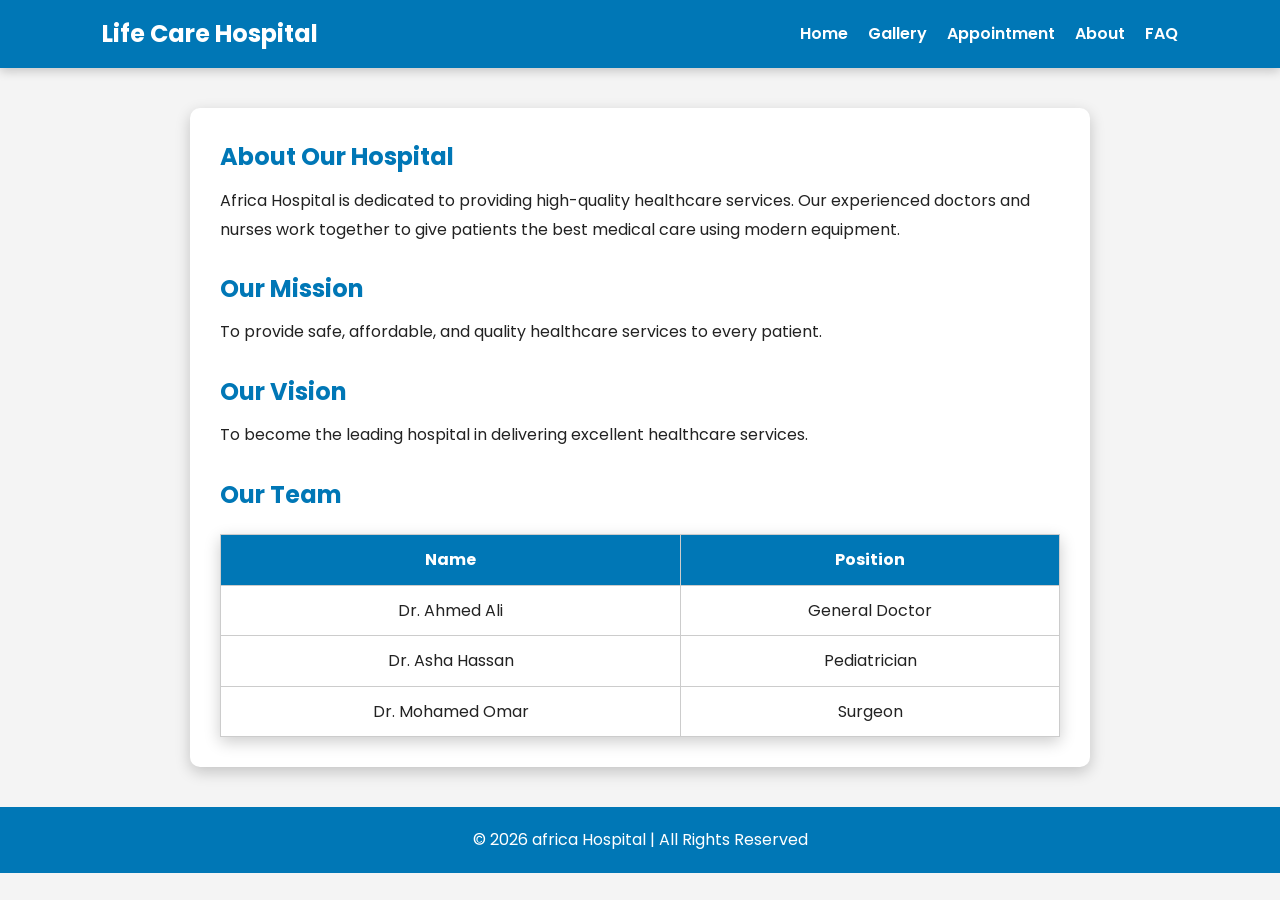
==== about.html @ 95d05c42 "Add About Us page for Life Care Hospital This file contains the HTML structure and content for the A" ====
<!DOCTYPE html>
<html lang="en">
<head>
<meta charset="UTF-8">
<meta name="viewport" content="width=device-width, initial-scale=1.0">
<title>About Us - Life Care Hospital</title>
<style>
.about{
    width:90%;
    max-width:900px;
    margin:40px auto;
    background:#fff;
    padding:30px;
    border-radius:10px;
    box-shadow:0 5px 15px rgba(0,0,0,.2);
}

.about h1,
.about h2{
    color:#0077b6;
    margin-bottom:10px;
}

.about p{
    line-height:1.8;
}

.about table{
    width:100%;
    border-collapse:collapse;
    margin-top:20px;
}

.about table,
.about th,
.about td{
    border:1px solid #ccc;
}

.about th,
.about td{
    padding:12px;
    text-align:center;
}

.about th{
    background:#0077b6;
    color:white;
}
  
</style>
<link rel="stylesheet" href="style.css">
</head>

<body>

<header>

<div class="logo">
<h2>Life Care Hospital</h2>
</div>

<nav>
<ul>
<li><a href="index.html">Home</a></li>
<li><a href="gallery.html">Gallery</a></li>
<li><a href="appointment.html">Appointment</a></li>
<li><a href="about.html">About</a></li>
<li><a href="faq.html">FAQ</a></li>
</ul>
</nav>

</header>

<section class="about">

<h1>About Our Hospital</h1>

<p>
Africa Hospital is dedicated to providing high-quality healthcare services.
Our experienced doctors and nurses work together to give patients the best medical care using modern equipment.
</p>

<br>

<h2>Our Mission</h2>

<p>
To provide safe, affordable, and quality healthcare services to every patient.
</p>

<br>

<h2>Our Vision</h2>

<p>
To become the leading hospital in delivering excellent healthcare services.
</p>

<br>

<h2>Our Team</h2>

<table>

<tr>
<th>Name</th>
<th>Position</th>
</tr>

<tr>
<td>Dr. Ahmed Ali</td>
<td>General Doctor</td>
</tr>

<tr>
<td>Dr. Asha Hassan</td>
<td>Pediatrician</td>
</tr>

<tr>
<td>Dr. Mohamed Omar</td>
<td>Surgeon</td>
</tr>

</table>

</section>

<footer>

<p>&copy; 2026 africa Hospital | All Rights Reserved</p>

</footer>

</body>
  </html>
---- style.css ----
@import url('https://fonts.googleapis.com/css2?family=Poppins:wght@300;400;600;700&family=Roboto:wght@300;400;500&display=swap');

:root{
    --primary-color:#0077b6;
    --secondary-color:#00b4d8;
    --light:#f4f4f4;
    --dark:#222;
    --white:#fff;

    --font-main:'Poppins',sans-serif;
    --font-second:'Roboto',sans-serif;
}


*{
    margin:0;
    padding:0;
    box-sizing:border-box;
}

body{
    font-family:var(--font-main);
    background:var(--light);
    color:var(--dark);
    line-height:1.6;
}


header{
    display:flex;
    justify-content:space-between;
    align-items:center;
    background:var(--primary-color);
    padding:15px 8%;
    position:sticky;
    top:0;
    z-index:1000;
    box-shadow:0 3px 10px rgba(0,0,0,.2);
}

.logo h2{
    color:white;
}

nav ul{
    display:flex;
    list-style:none;
}

nav ul li{
    margin-left:20px;
}

nav ul li a{
    color:white;
    text-decoration:none;
    font-weight:600;
    transition:.3s;
}

nav ul li a:hover{
    color:yellow;
}


.hero{
    height:90vh;
    display:flex;
    justify-content:center;
    align-items:center;
    text-align:center;
    color:white;
    background:linear-gradient(rgba(0,0,0,.5),rgba(0,0,0,.5)),
    url("images/hospital.jpg") center/cover;
}

.hero h1{
    font-size:50px;
    margin-bottom:20px;
}

.hero p{
    font-size:20px;
    margin-bottom:25px;
}

.btn{
    display:inline-block;
    padding:12px 30px;
    background:var(--secondary-color);
    color:white;
    text-decoration:none;
    border-radius:30px;
    transition:.4s;
}

.btn:hover{
    background:#023e8a;
}


.services{
    padding:60px 8%;
}

.services h2{
    text-align:center;
    margin-bottom:40px;
}

.service-container{
    display:flex;
    flex-wrap:wrap;
    justify-content:center;
    gap:25px;
}

.card{
    width:250px;
    background:white;
    padding:20px;
    border-radius:10px;
    box-shadow:0 5px 15px rgba(0,0,0,.15);
    transition:.4s;
    text-align:center;
}

.card:hover{
    transform:translateY(-10px);
}

/* Table */
.schedule{
    padding:60px 8%;
}

.schedule h2{
    text-align:center;
    margin-bottom:25px;
}

table{
    width:100%;
    border-collapse:collapse;
    background:white;
    box-shadow:0 5px 15px rgba(0,0,0,.2);
}

table th,
table td{
    border:1px solid #ddd;
    padding:15px;
    text-align:center;
}

table th{
    background:var(--primary-color);
    color:white;
}

/* Footer */
footer{
    background:var(--primary-color);
    color:white;
    text-align:center;
    padding:20px;
    margin-top:40px;
}

/* Responsive */
@media(max-width:768px){

header{
    flex-direction:column;
}

nav ul{
    flex-direction:column;
    text-align:center;
    margin-top:15px;
}

nav ul li{
    margin:10px 0;
}

.hero h1{
    font-size:35px;
}

.hero p{
    font-size:18px;
}

.service-container{
    flex-direction:column;
    align-items:center;
}

table{
    font-size:14px;
}

  }
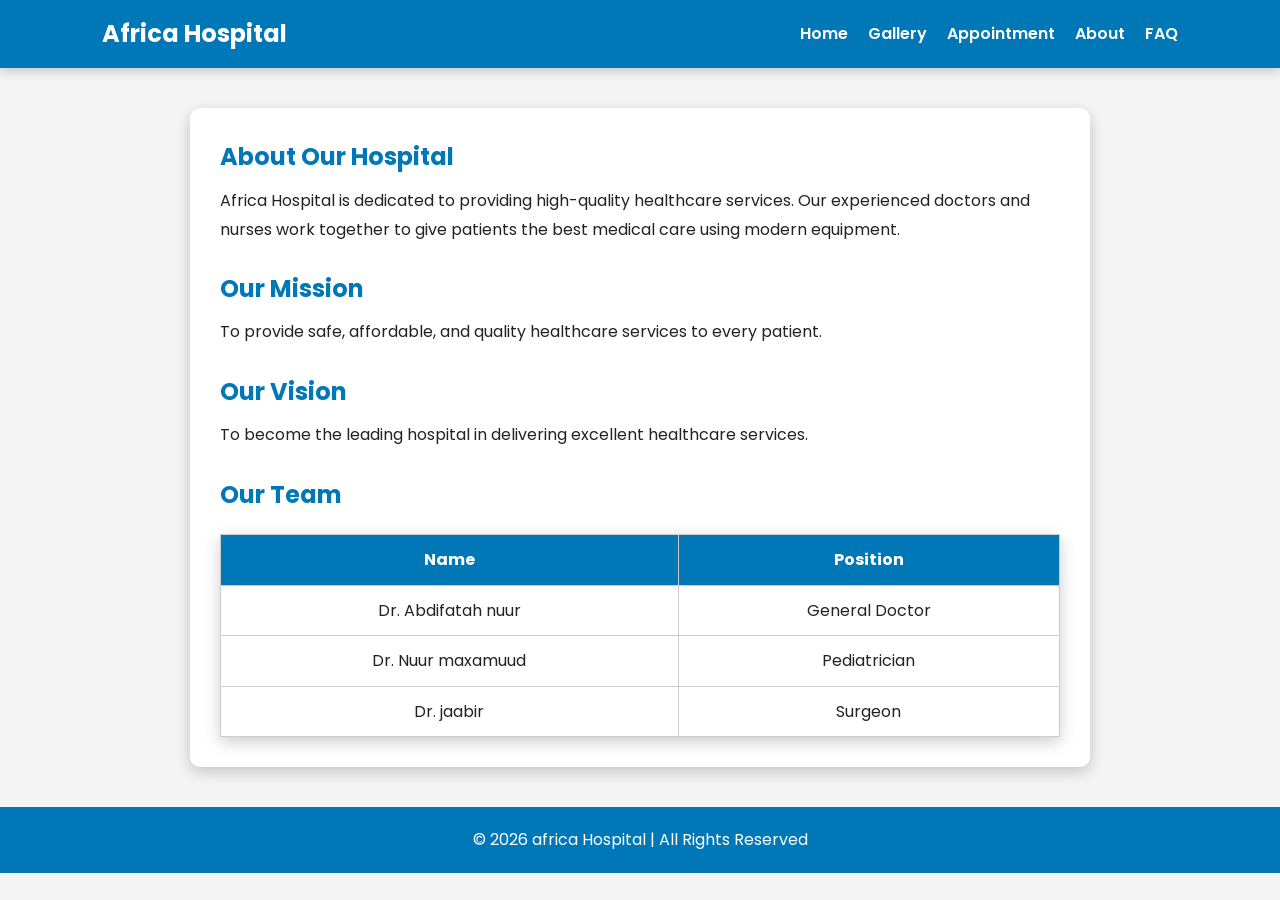
==== commit 4dbeab33: "Update hospital name and doctor details in about.html" ====
--- a/about.html
+++ b/about.html
@@ -3,7 +3,7 @@
 <head>
 <meta charset="UTF-8">
 <meta name="viewport" content="width=device-width, initial-scale=1.0">
-<title>About Us - Life Care Hospital</title>
+<title>About Us - Africa Hospital</title>
 <style>
 .about{
     width:90%;
@@ -57,7 +57,7 @@
 <header>
 
 <div class="logo">
-<h2>Life Care Hospital</h2>
+<h2>Africa Hospital</h2>
 </div>
 
 <nav>
@@ -109,17 +109,17 @@
 </tr>
 
 <tr>
-<td>Dr. Ahmed Ali</td>
+<td>Dr. Abdifatah nuur</td>
 <td>General Doctor</td>
 </tr>
 
 <tr>
-<td>Dr. Asha Hassan</td>
+<td>Dr. Nuur maxamuud</td>
 <td>Pediatrician</td>
 </tr>
 
 <tr>
-<td>Dr. Mohamed Omar</td>
+<td>Dr. jaabir</td>
 <td>Surgeon</td>
 </tr>
 
